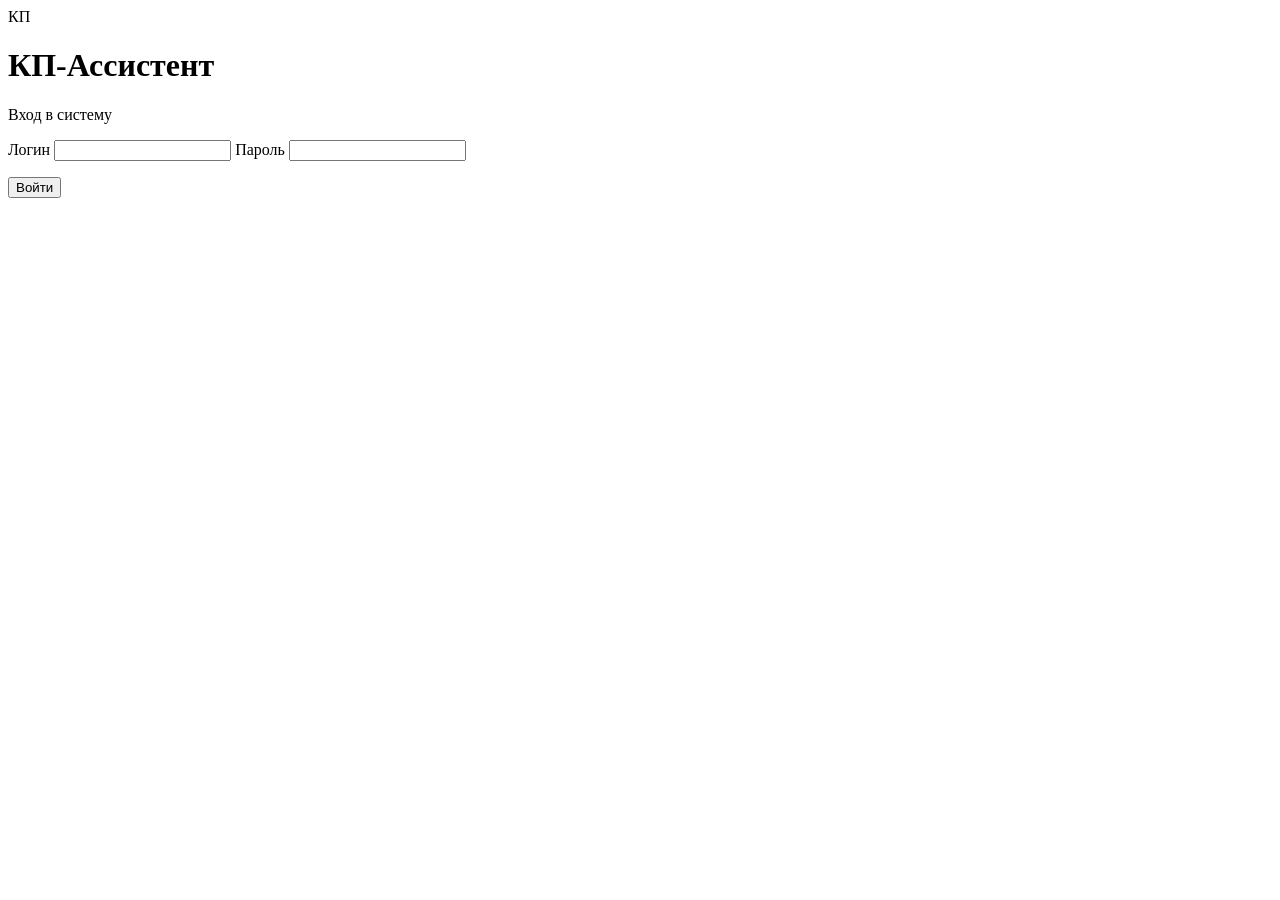
==== src/web/static/login.html @ 76605225 "Добавление много пользовательского режима и страницы автрозации" ====
<!DOCTYPE html>
<html lang="ru">
<head>
  <meta charset="UTF-8">
  <meta name="viewport" content="width=device-width, initial-scale=1.0, viewport-fit=cover">
  <meta name="theme-color" content="#0f1419">
  <title>Вход — КП-Ассистент</title>
  <link rel="stylesheet" href="/app.css?v=20260623c">
</head>
<body class="login-page">
  <div class="login-card">
    <div class="login-card__brand">
      <span class="header__logo">КП</span>
      <div>
        <h1>КП-Ассистент</h1>
        <p class="muted">Вход в систему</p>
      </div>
    </div>
    <form class="login-form" id="loginForm">
      <label class="login-form__field">
        <span>Логин</span>
        <input type="text" id="loginInput" class="input" autocomplete="username" required>
      </label>
      <label class="login-form__field">
        <span>Пароль</span>
        <input type="password" id="passwordInput" class="input" autocomplete="current-password" required>
      </label>
      <p class="login-form__error hidden" id="loginError"></p>
      <button class="btn btn--primary login-form__submit" type="submit" id="btnLogin">Войти</button>
    </form>
  </div>
  <script>
    async function api(path, options = {}) {
      const res = await fetch(path, { credentials: "include", ...options });
      const data = await res.json().catch(() => ({}));
      if (!res.ok) {
        const detail = data.detail;
        const message = typeof detail === "string" ? detail : detail?.msg || `Ошибка ${res.status}`;
        throw new Error(message);
      }
      return data;
    }

    async function checkSession() {
      try {
        await api("/api/auth/me");
        window.location.href = "/";
      } catch {
        /* stay on login */
      }
    }

    document.getElementById("loginForm").addEventListener("submit", async (e) => {
      e.preventDefault();
      const errorEl = document.getElementById("loginError");
      const btn = document.getElementById("btnLogin");
      errorEl.classList.add("hidden");
      btn.disabled = true;
      try {
        await api("/api/auth/login", {
          method: "POST",
          headers: { "Content-Type": "application/json" },
          body: JSON.stringify({
            login: document.getElementById("loginInput").value.trim(),
            password: document.getElementById("passwordInput").value,
          }),
        });
        window.location.href = "/";
      } catch (err) {
        errorEl.textContent = err.message || "Ошибка входа";
        errorEl.classList.remove("hidden");
      } finally {
        btn.disabled = false;
      }
    });

    checkSession();
  </script>
</body>
</html>
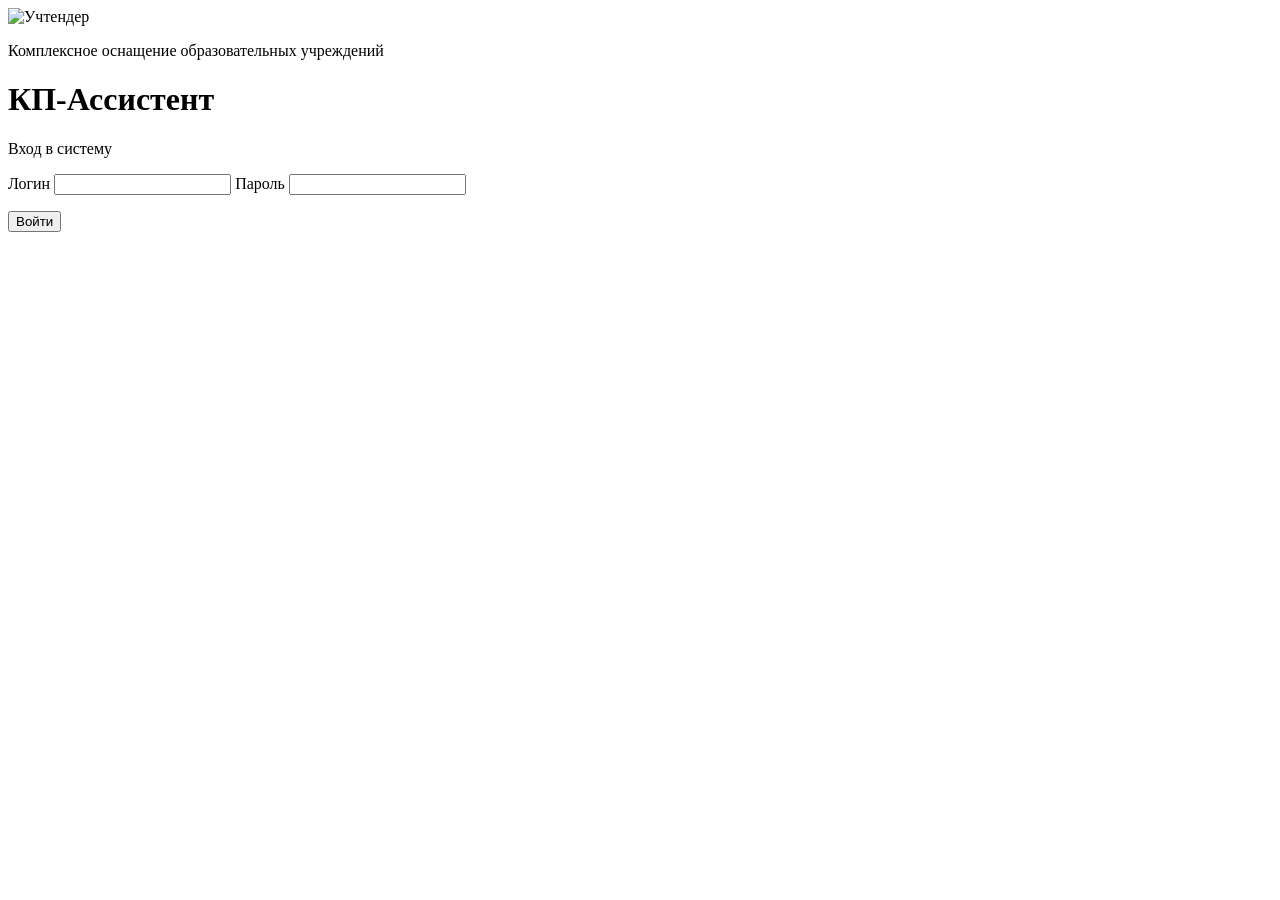
==== commit ba18bcd6: "изменение брендовых цветов под сайт и добавление логотипа" ====
--- a/src/web/static/login.html
+++ b/src/web/static/login.html
@@ -3,32 +3,39 @@
 <head>
   <meta charset="UTF-8">
   <meta name="viewport" content="width=device-width, initial-scale=1.0, viewport-fit=cover">
-  <meta name="theme-color" content="#0f1419">
-  <title>Вход — КП-Ассистент</title>
-  <link rel="stylesheet" href="/app.css?v=20260623c">
+  <meta name="theme-color" content="#2b825d">
+  <title>Вход — КП-Ассистент — Учтендер</title>
+  <link rel="stylesheet" href="/app.css?v=20260625a">
 </head>
 <body class="login-page">
-  <div class="login-card">
-    <div class="login-card__brand">
-      <span class="header__logo">КП</span>
-      <div>
+  <header class="login-page__header">
+    <div class="login-page__header-inner">
+      <img src="/img/logo.png" class="login-page__logo header-logo" alt="Учтендер">
+      <p class="login-page__tagline">Комплексное оснащение образовательных учреждений</p>
+    </div>
+  </header>
+
+  <div class="login-page__body">
+    <div class="login-card">
+      <div class="login-card__brand">
         <h1>КП-Ассистент</h1>
         <p class="muted">Вход в систему</p>
       </div>
+      <form class="login-form" id="loginForm">
+        <label class="login-form__field">
+          <span>Логин</span>
+          <input type="text" id="loginInput" class="input" autocomplete="username" required>
+        </label>
+        <label class="login-form__field">
+          <span>Пароль</span>
+          <input type="password" id="passwordInput" class="input" autocomplete="current-password" required>
+        </label>
+        <p class="login-form__error hidden" id="loginError"></p>
+        <button class="btn btn--primary login-form__submit" type="submit" id="btnLogin">Войти</button>
+      </form>
     </div>
-    <form class="login-form" id="loginForm">
-      <label class="login-form__field">
-        <span>Логин</span>
-        <input type="text" id="loginInput" class="input" autocomplete="username" required>
-      </label>
-      <label class="login-form__field">
-        <span>Пароль</span>
-        <input type="password" id="passwordInput" class="input" autocomplete="current-password" required>
-      </label>
-      <p class="login-form__error hidden" id="loginError"></p>
-      <button class="btn btn--primary login-form__submit" type="submit" id="btnLogin">Войти</button>
-    </form>
   </div>
+
   <script>
     async function api(path, options = {}) {
       const res = await fetch(path, { credentials: "include", ...options });
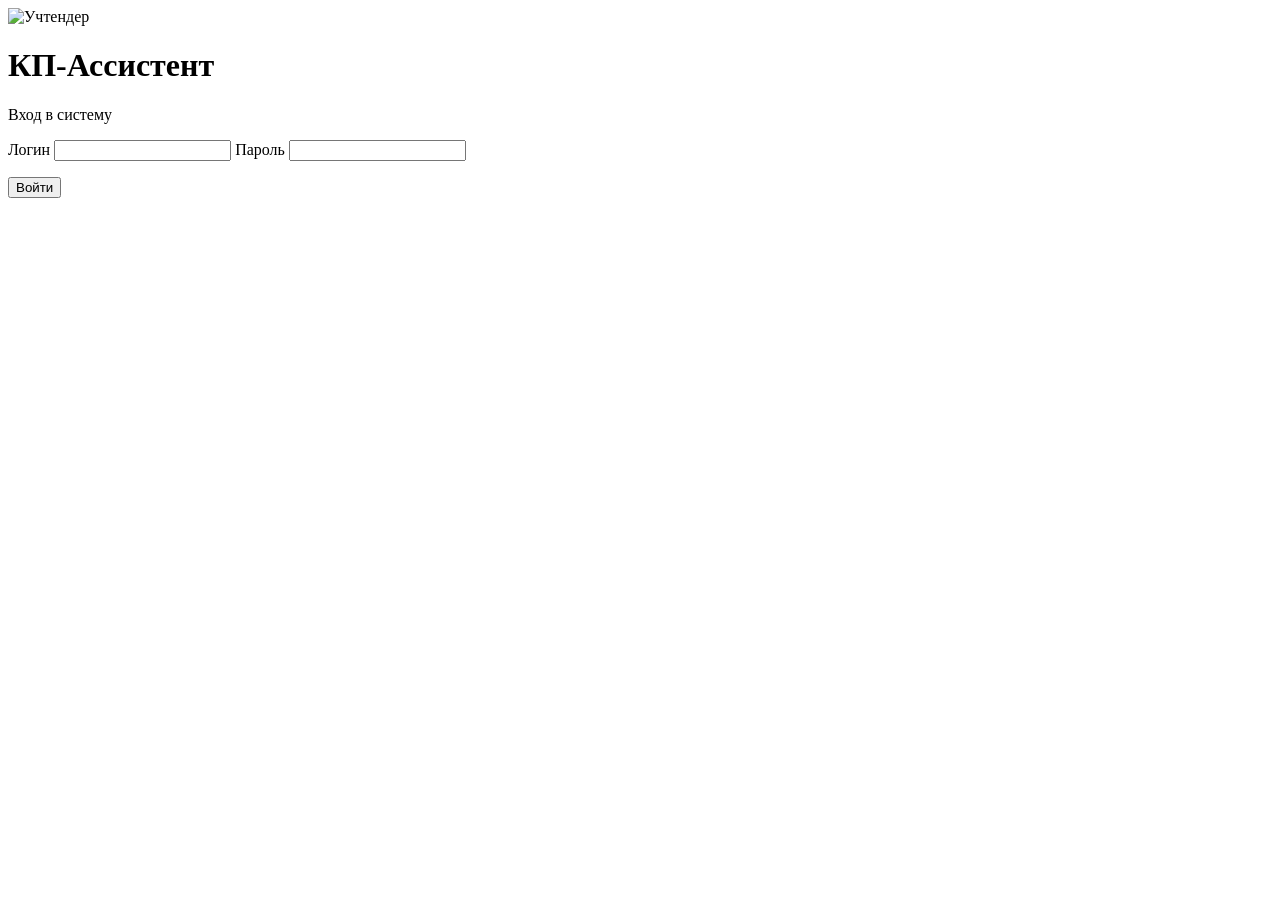
==== commit 7ac0ab19: "корректировка шапки" ====
--- a/src/web/static/login.html
+++ b/src/web/static/login.html
@@ -3,15 +3,14 @@
 <head>
   <meta charset="UTF-8">
   <meta name="viewport" content="width=device-width, initial-scale=1.0, viewport-fit=cover">
-  <meta name="theme-color" content="#2b825d">
+  <meta name="theme-color" content="#ffffff">
   <title>Вход — КП-Ассистент — Учтендер</title>
-  <link rel="stylesheet" href="/app.css?v=20260625a">
+  <link rel="stylesheet" href="/app.css?v=20260625b">
 </head>
 <body class="login-page">
   <header class="login-page__header">
     <div class="login-page__header-inner">
       <img src="/img/logo.png" class="login-page__logo header-logo" alt="Учтендер">
-      <p class="login-page__tagline">Комплексное оснащение образовательных учреждений</p>
     </div>
   </header>
 
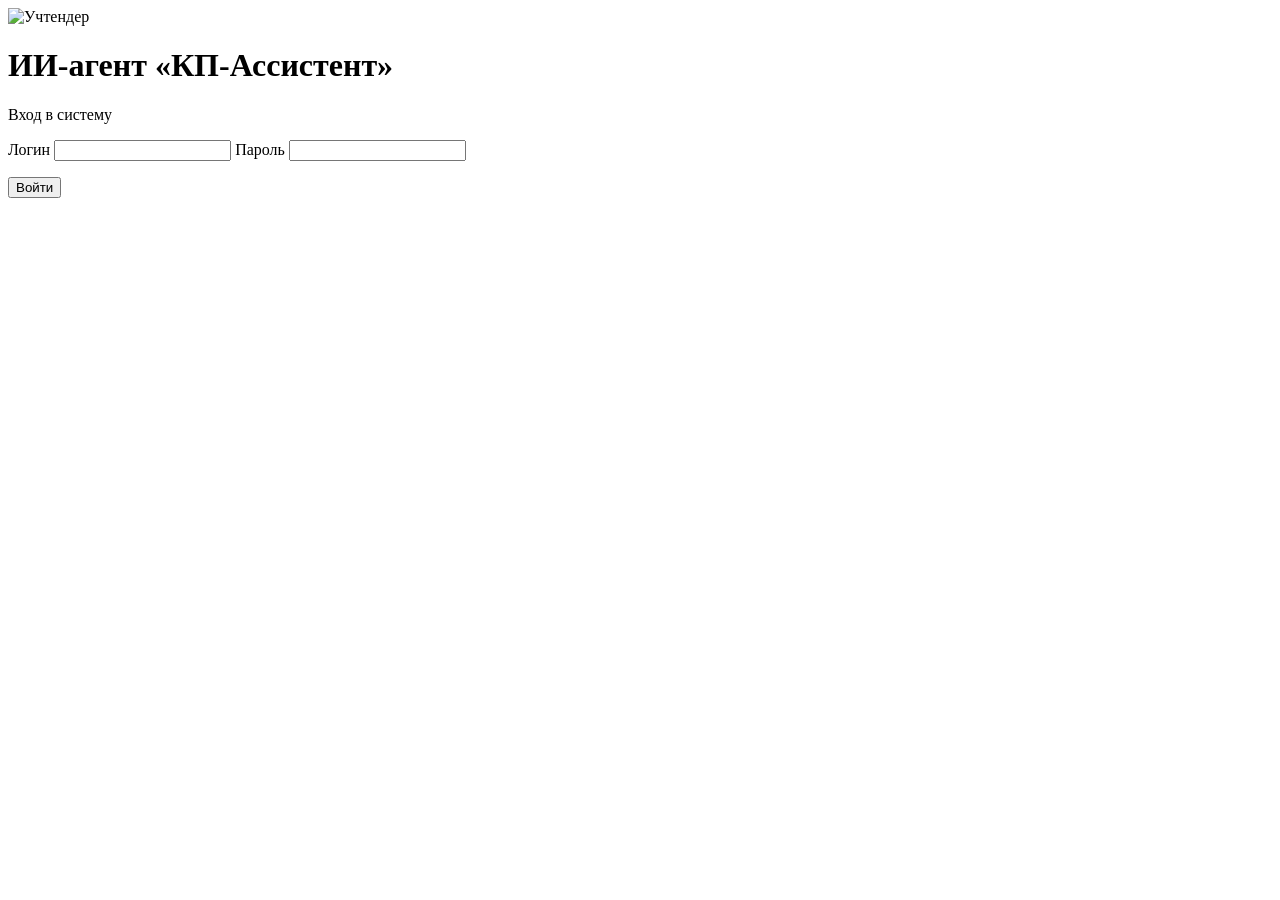
==== commit fc3c5e1b: "исправление заголовка КП-Ассистент  исправь на "ИИ-агент «КП-Ассистент»" ====
--- a/src/web/static/login.html
+++ b/src/web/static/login.html
@@ -5,7 +5,7 @@
   <meta name="viewport" content="width=device-width, initial-scale=1.0, viewport-fit=cover">
   <meta name="theme-color" content="#ffffff">
   <title>Вход — КП-Ассистент — Учтендер</title>
-  <link rel="stylesheet" href="/app.css?v=20260625b">
+  <link rel="stylesheet" href="/app.css?v=20260625d">
 </head>
 <body class="login-page">
   <header class="login-page__header">
@@ -17,7 +17,7 @@
   <div class="login-page__body">
     <div class="login-card">
       <div class="login-card__brand">
-        <h1>КП-Ассистент</h1>
+        <h1>ИИ-агент «КП-Ассистент»</h1>
         <p class="muted">Вход в систему</p>
       </div>
       <form class="login-form" id="loginForm">
